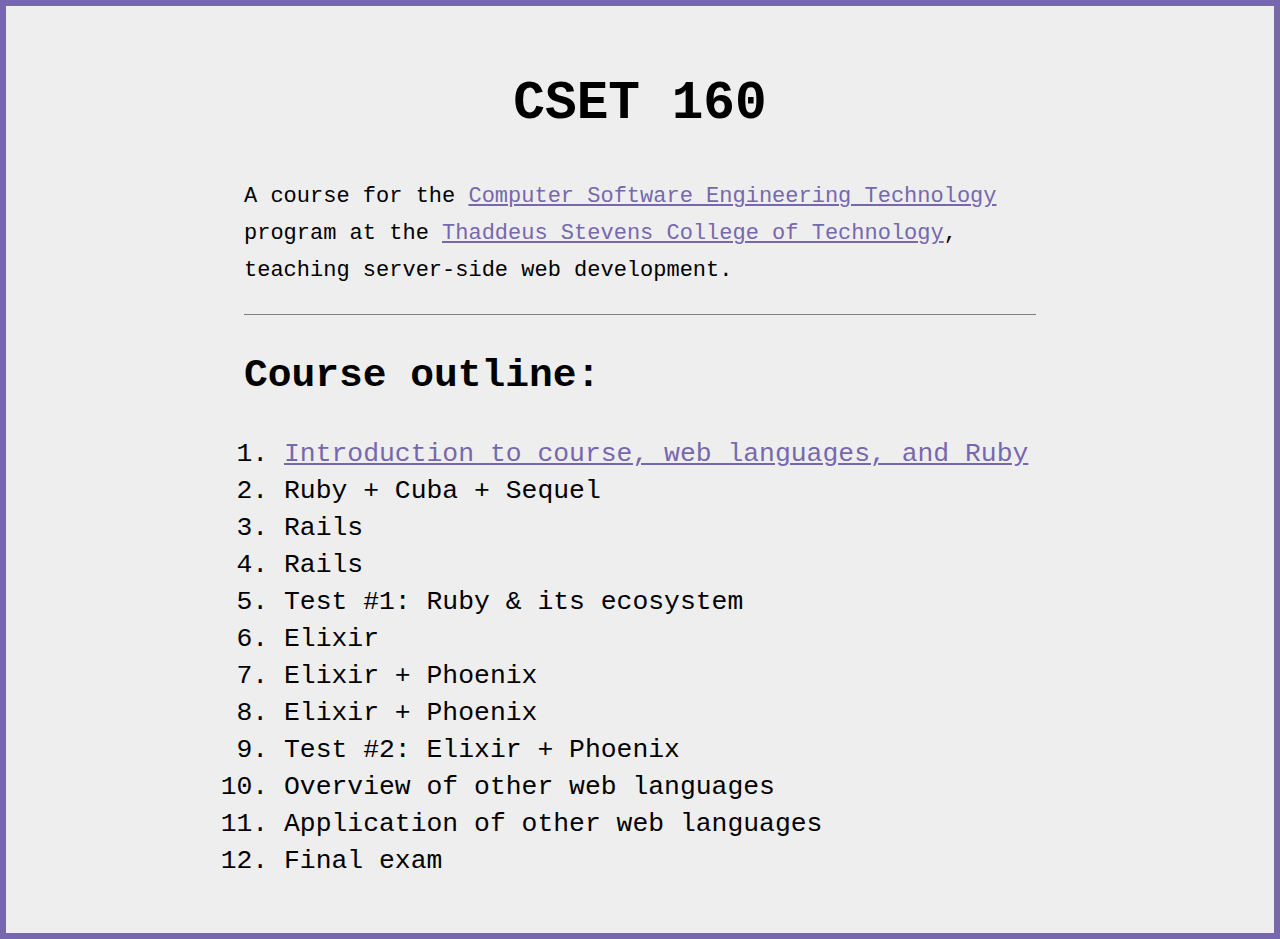
==== index.html @ 84d5a6b3 "Fill in slides for Session 1" ====
<!DOCTYPE html>
<html lang="en">
  <head>
    <meta http-equiv="Content-Type" content="text/html; charset=UTF-8">

    <meta name="viewport" content="width=device-width, initial-scale=1">
    <link rel="shortcut icon" href="favicon.png">

    <title>CSET 160: Web Dev 2</title>
    <meta name="description" content="Teaching server-side web development in two different languages to the students of Thaddeus Stevens College of Technology">

    <meta name="og:title" content="CSET 160: Web Dev 2">
    <meta name="og:description" content="Teaching server-side web development in two different languages to the students of Thaddeus Stevens College of Technology">
    <meta name="og:url" content="http://chadoh.com/cset">

    <meta name="twitter:card" content="summary">
    <meta name="twitter:creator" content="@chadoh">
    <meta name="twitter:title" content="CSET 160: Web Dev 2">
    <meta name="twitter:description" content="Teaching server-side web development in two different languages to the students of Thaddeus Stevens College of Technology">

    <style type="text/css">
      * { box-sizing: border-box }
      a { color: #7768AE }
      a:hover, a:focus { color: #E15554 }
      a:active { color: #3BB273 }
      html {
        font-family: monospace;
        font-size: calc(0.85em + 1vw);
        line-height: 1.4;
      }
      body {
        background-color: #eee;
        border: 0.25em solid #7768AE;
        margin: 0;
        min-height: 100vh;
        padding: 1em;
      }
      h1 { text-align: center }
      header, main {
        max-width: 30em;
        margin: 0 auto;
      }
      main { border-top: 1px solid gray }
    </style>
  </head>
  <body>
    <header>
      <h1>CSET 160</h1>
      <p><small>
        A course for the <a href="https://stevenscollege.edu/academics/associate-degrees/computer-software-engineering-technology/">Computer Software Engineering Technology</a> program at the <a href="https://stevenscollege.edu/">Thaddeus Stevens College of Technology</a>, teaching server-side web development.
      </small></p>
    </header>
    <main>
      <h2>Course outline:</h2>
      <ol>
        <li><a href="sessions/1/index.html">Introduction to course, web languages, and Ruby</a></li>
        <li>Ruby + Cuba + Sequel</li>
        <li>Rails</li>
        <li>Rails</li>
        <li>Test #1: Ruby &amp; its ecosystem</li>
        <li>Elixir</li>
        <li>Elixir + Phoenix</li>
        <li>Elixir + Phoenix</li>
        <li>Test #2: Elixir + Phoenix</li>
        <li>Overview of other web languages</li>
        <li>Application of other web languages</li>
        <li>Final exam</li>
      </ol>
    </main>
  </body>
</html>
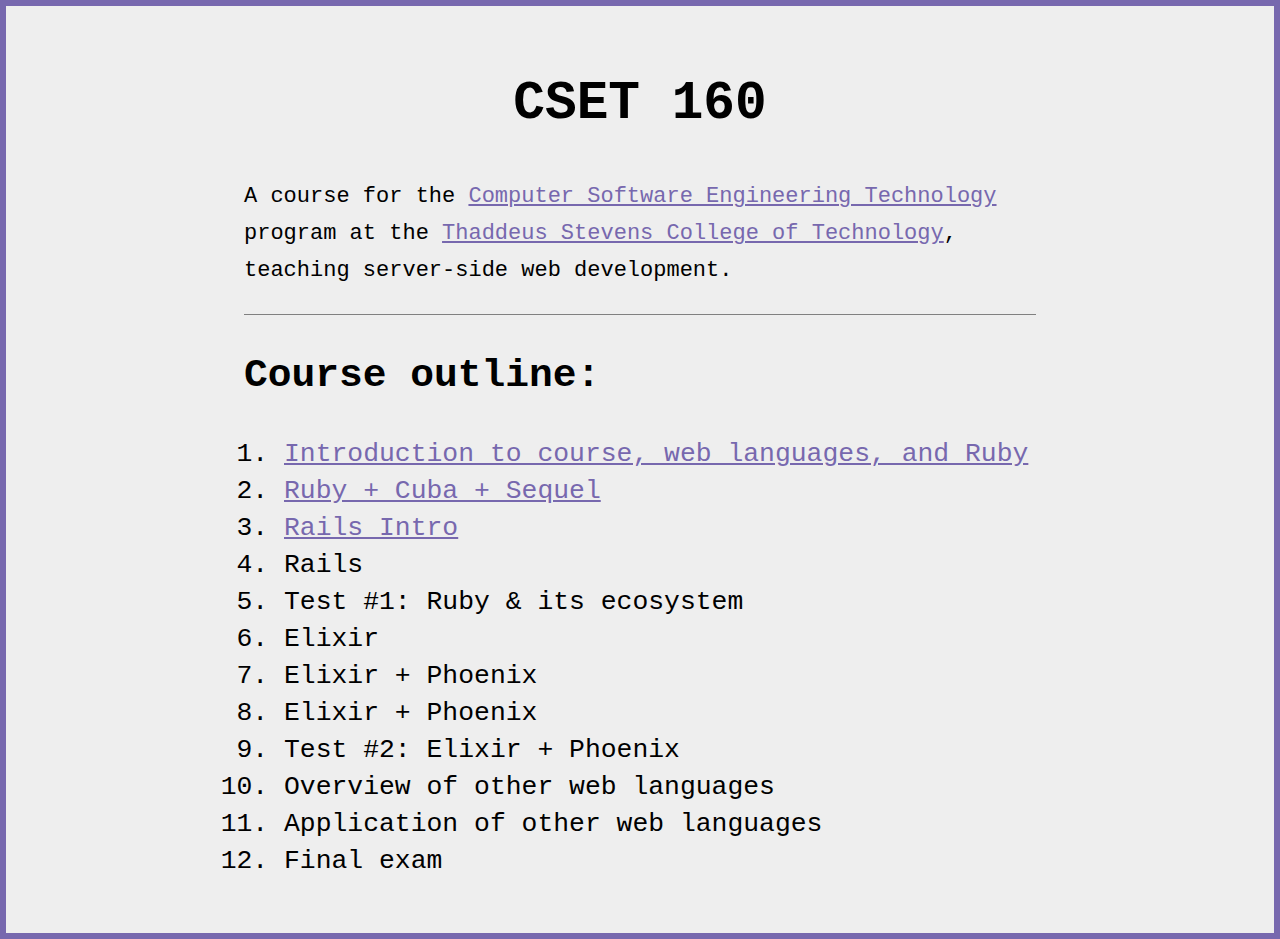
==== commit 6d6c66ab: "Add lesson 3" ====
--- a/index.html
+++ b/index.html
@@ -53,9 +53,9 @@
     <main>
       <h2>Course outline:</h2>
       <ol>
-        <li><a href="sessions/1/index.html">Introduction to course, web languages, and Ruby</a></li>
-        <li>Ruby + Cuba + Sequel</li>
-        <li>Rails</li>
+        <li><a href="sessions/1">Introduction to course, web languages, and Ruby</a></li>
+        <li><a href="sessions/2">Ruby + Cuba + Sequel</a></li>
+        <li><a href="sessions/3">Rails Intro</a></li>
         <li>Rails</li>
         <li>Test #1: Ruby &amp; its ecosystem</li>
         <li>Elixir</li>
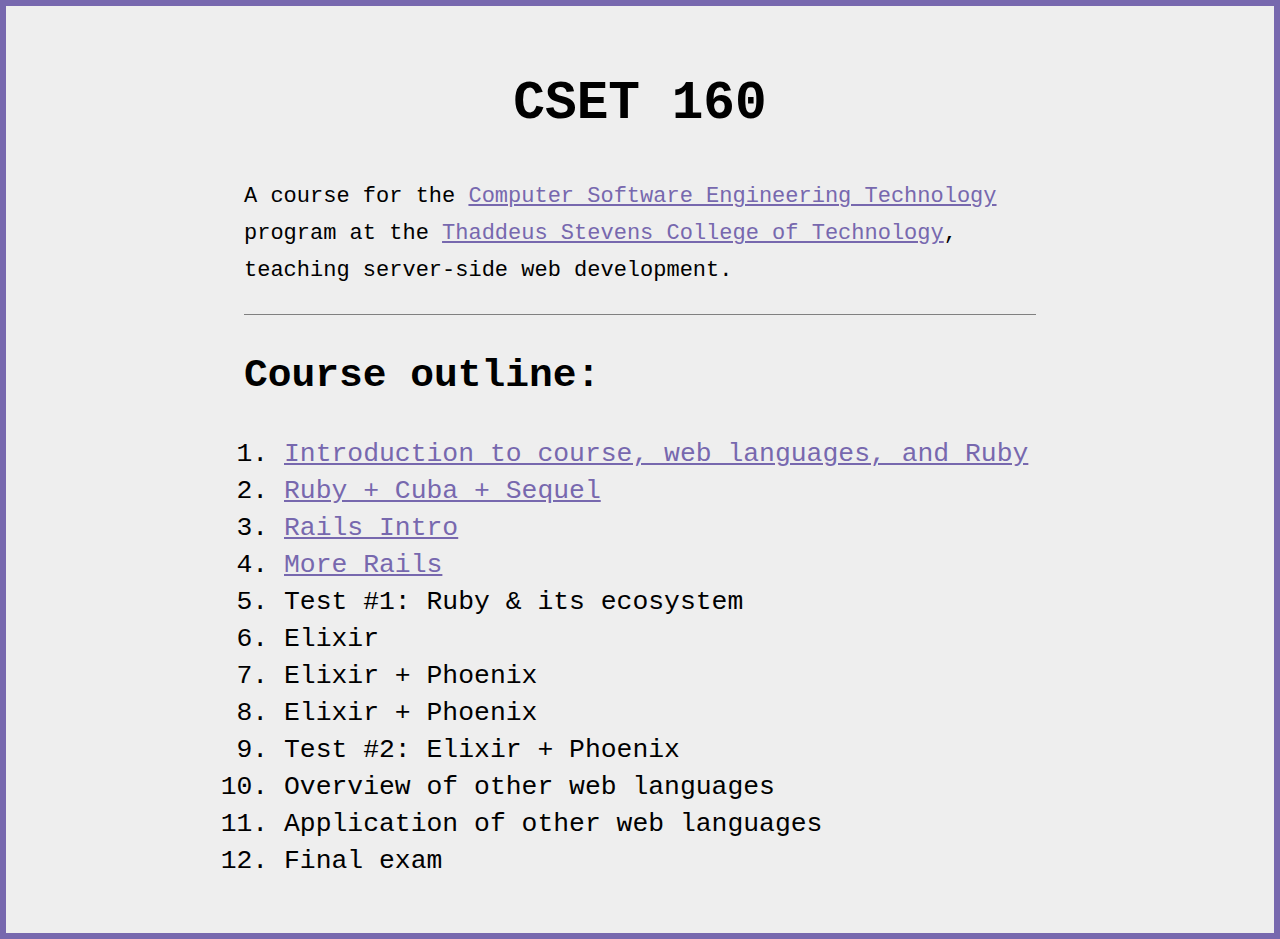
==== commit 07186262: "Add lesson 4" ====
--- a/index.html
+++ b/index.html
@@ -56,7 +56,7 @@
         <li><a href="sessions/1">Introduction to course, web languages, and Ruby</a></li>
         <li><a href="sessions/2">Ruby + Cuba + Sequel</a></li>
         <li><a href="sessions/3">Rails Intro</a></li>
-        <li>Rails</li>
+        <li><a href="sessions/4">More Rails</a></li>
         <li>Test #1: Ruby &amp; its ecosystem</li>
         <li>Elixir</li>
         <li>Elixir + Phoenix</li>
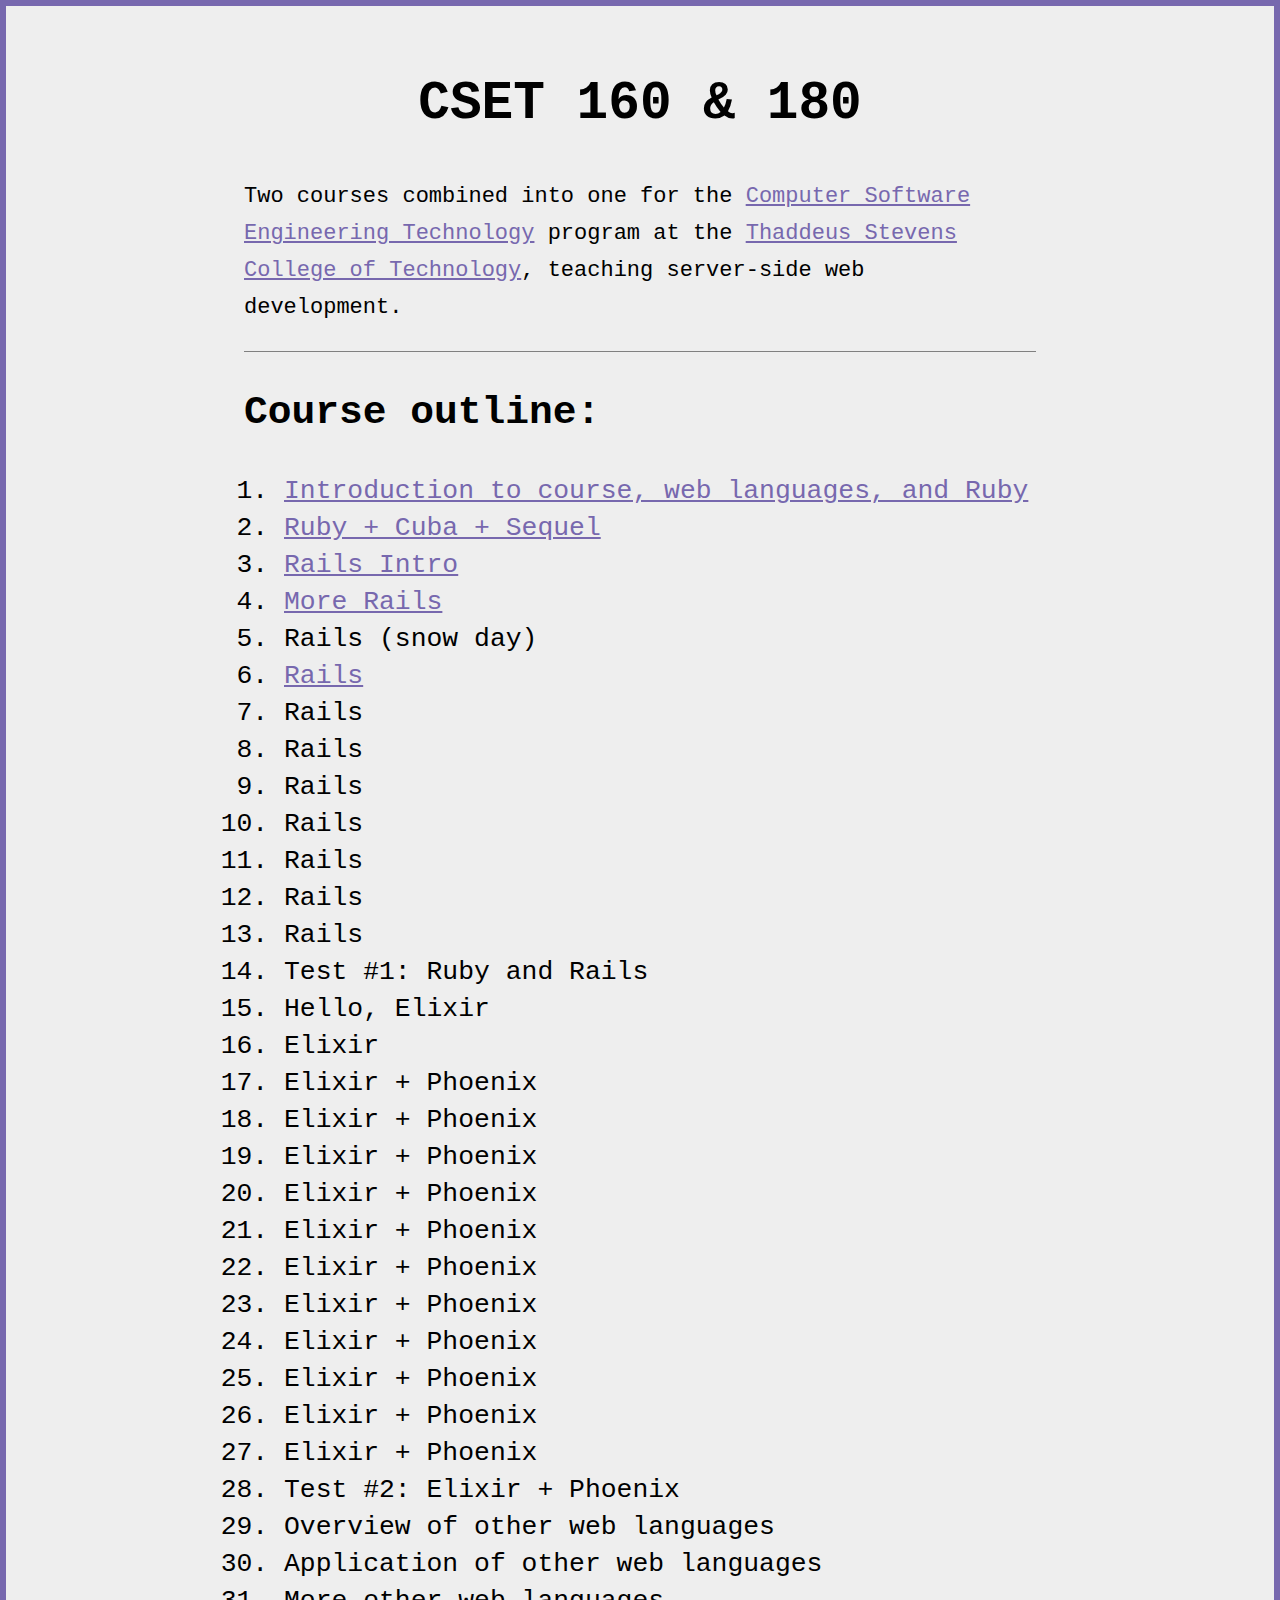
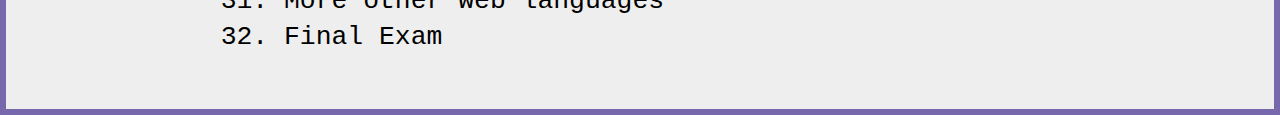
==== commit ddbb4297: "Expand outline; add slides for Session 6" ====
--- a/index.html
+++ b/index.html
@@ -6,7 +6,7 @@
     <meta name="viewport" content="width=device-width, initial-scale=1">
     <link rel="shortcut icon" href="favicon.png">
 
-    <title>CSET 160: Web Dev 2</title>
+    <title>CSET 160: Web Dev 2 &amp; CSET 180: Software Project 2</title>
     <meta name="description" content="Teaching server-side web development in two different languages to the students of Thaddeus Stevens College of Technology">
 
     <meta name="og:title" content="CSET 160: Web Dev 2">
@@ -45,9 +45,9 @@
   </head>
   <body>
     <header>
-      <h1>CSET 160</h1>
+      <h1>CSET 160 &amp; 180</h1>
       <p><small>
-        A course for the <a href="https://stevenscollege.edu/academics/associate-degrees/computer-software-engineering-technology/">Computer Software Engineering Technology</a> program at the <a href="https://stevenscollege.edu/">Thaddeus Stevens College of Technology</a>, teaching server-side web development.
+        Two courses combined into one for the <a href="https://stevenscollege.edu/academics/associate-degrees/computer-software-engineering-technology/">Computer Software Engineering Technology</a> program at the <a href="https://stevenscollege.edu/">Thaddeus Stevens College of Technology</a>, teaching server-side web development.
       </small></p>
     </header>
     <main>
@@ -57,14 +57,42 @@
         <li><a href="sessions/2">Ruby + Cuba + Sequel</a></li>
         <li><a href="sessions/3">Rails Intro</a></li>
         <li><a href="sessions/4">More Rails</a></li>
-        <li>Test #1: Ruby &amp; its ecosystem</li>
+
+        <li>Rails (snow day)</li>
+        <li><a href="sessions/6">Rails</a></li>
+        <li>Rails</li>
+        <li>Rails</li>
+
+        <li>Rails</li>
+        <li>Rails</li>
+        <li>Rails</li>
+        <li>Rails</li>
+
+        <li>Rails</li>
+        <li>Test #1: Ruby and Rails</li>
+
+        <li>Hello, Elixir</li>
         <li>Elixir</li>
         <li>Elixir + Phoenix</li>
         <li>Elixir + Phoenix</li>
+
+        <li>Elixir + Phoenix</li>
+        <li>Elixir + Phoenix</li>
+        <li>Elixir + Phoenix</li>
+        <li>Elixir + Phoenix</li>
+
+        <li>Elixir + Phoenix</li>
+        <li>Elixir + Phoenix</li>
+        <li>Elixir + Phoenix</li>
+        <li>Elixir + Phoenix</li>
+
+        <li>Elixir + Phoenix</li>
         <li>Test #2: Elixir + Phoenix</li>
+
         <li>Overview of other web languages</li>
         <li>Application of other web languages</li>
-        <li>Final exam</li>
+        <li>More other web languages</li>
+        <li>Final Exam</li>
       </ol>
     </main>
   </body>
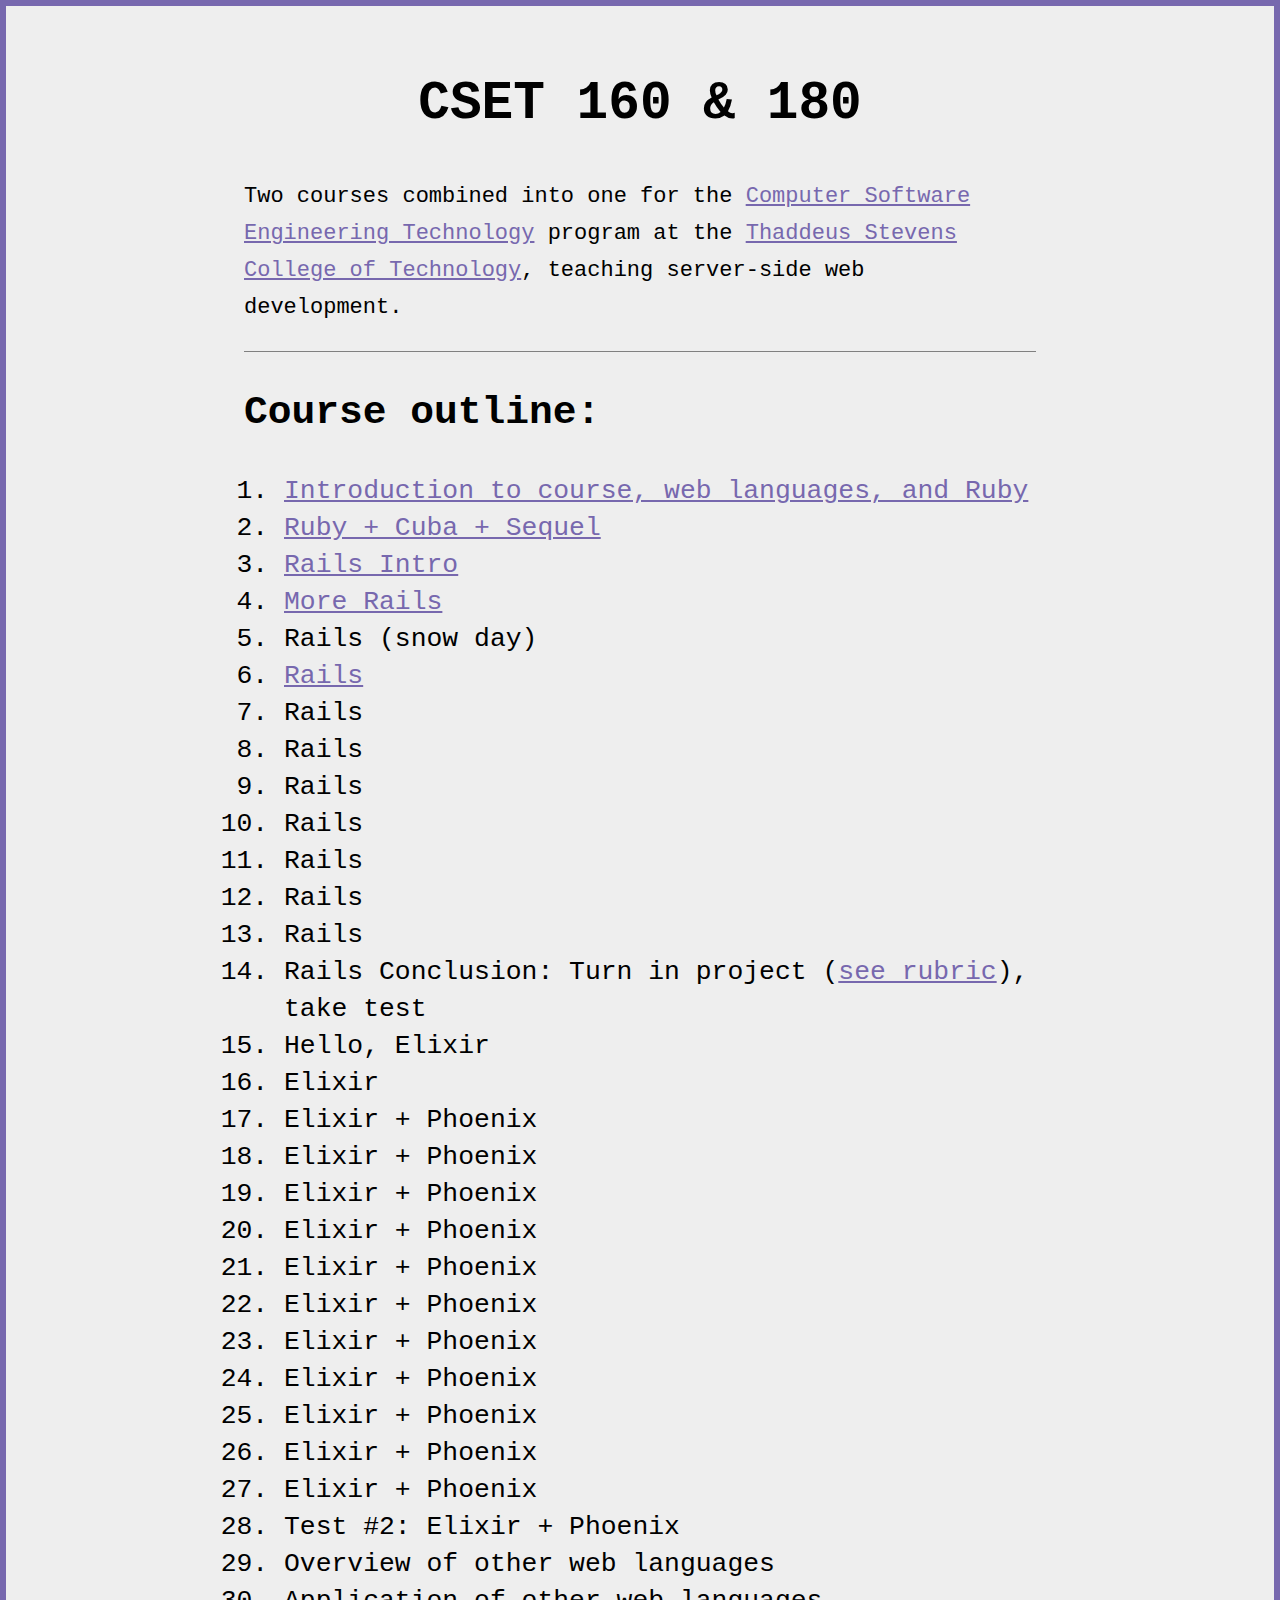
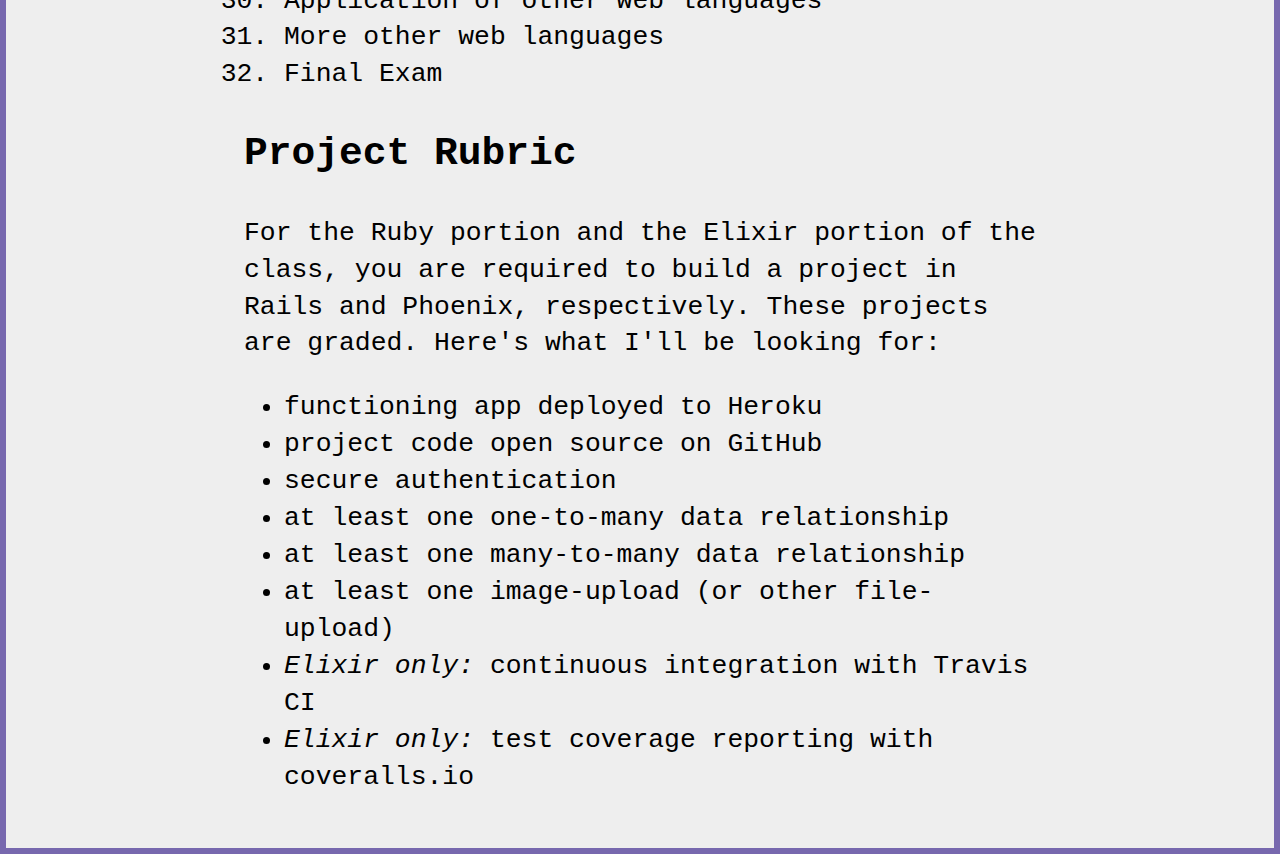
==== commit e0873521: "Add rubric for software projects" ====
--- a/index.html
+++ b/index.html
@@ -69,7 +69,7 @@
         <li>Rails</li>
 
         <li>Rails</li>
-        <li>Test #1: Ruby and Rails</li>
+        <li>Rails Conclusion: Turn in project (<a href="#rubric">see rubric</a>), take test</li>
 
         <li>Hello, Elixir</li>
         <li>Elixir</li>
@@ -94,6 +94,22 @@
         <li>More other web languages</li>
         <li>Final Exam</li>
       </ol>
+      <h2 id="rubric">Project Rubric</h2>
+      <p>
+        For the Ruby portion and the Elixir portion of the class, you are
+        required to build a project in Rails and Phoenix, respectively. These
+        projects are graded. Here's what I'll be looking for:
+      </p>
+      <ul>
+        <li>functioning app deployed to Heroku</li>
+        <li>project code open source on GitHub</li>
+        <li>secure authentication</li>
+        <li>at least one one-to-many data relationship</li>
+        <li>at least one many-to-many data relationship</li>
+        <li>at least one image-upload (or other file-upload)</li>
+        <li><em>Elixir only:</em> continuous integration with Travis CI</li>
+        <li><em>Elixir only:</em> test coverage reporting with coveralls.io</li>
+      </ul>
     </main>
   </body>
 </html>
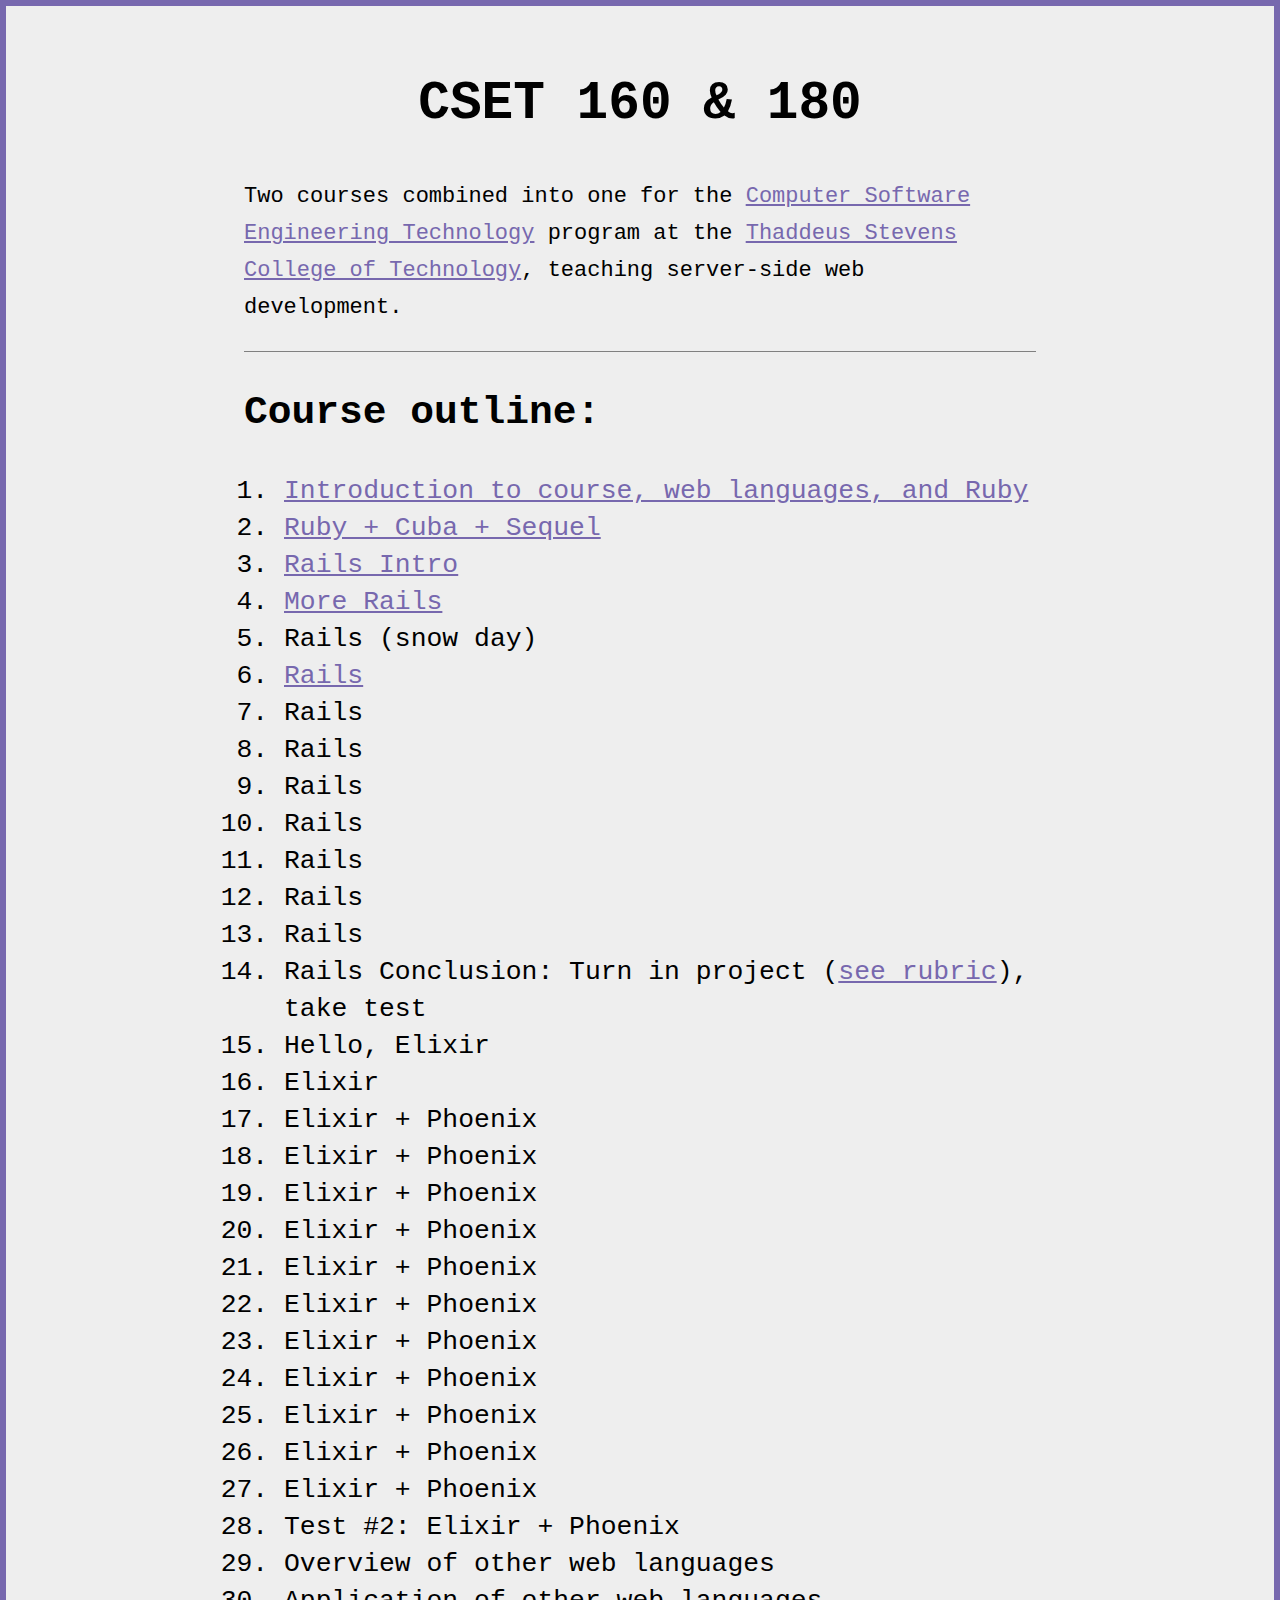
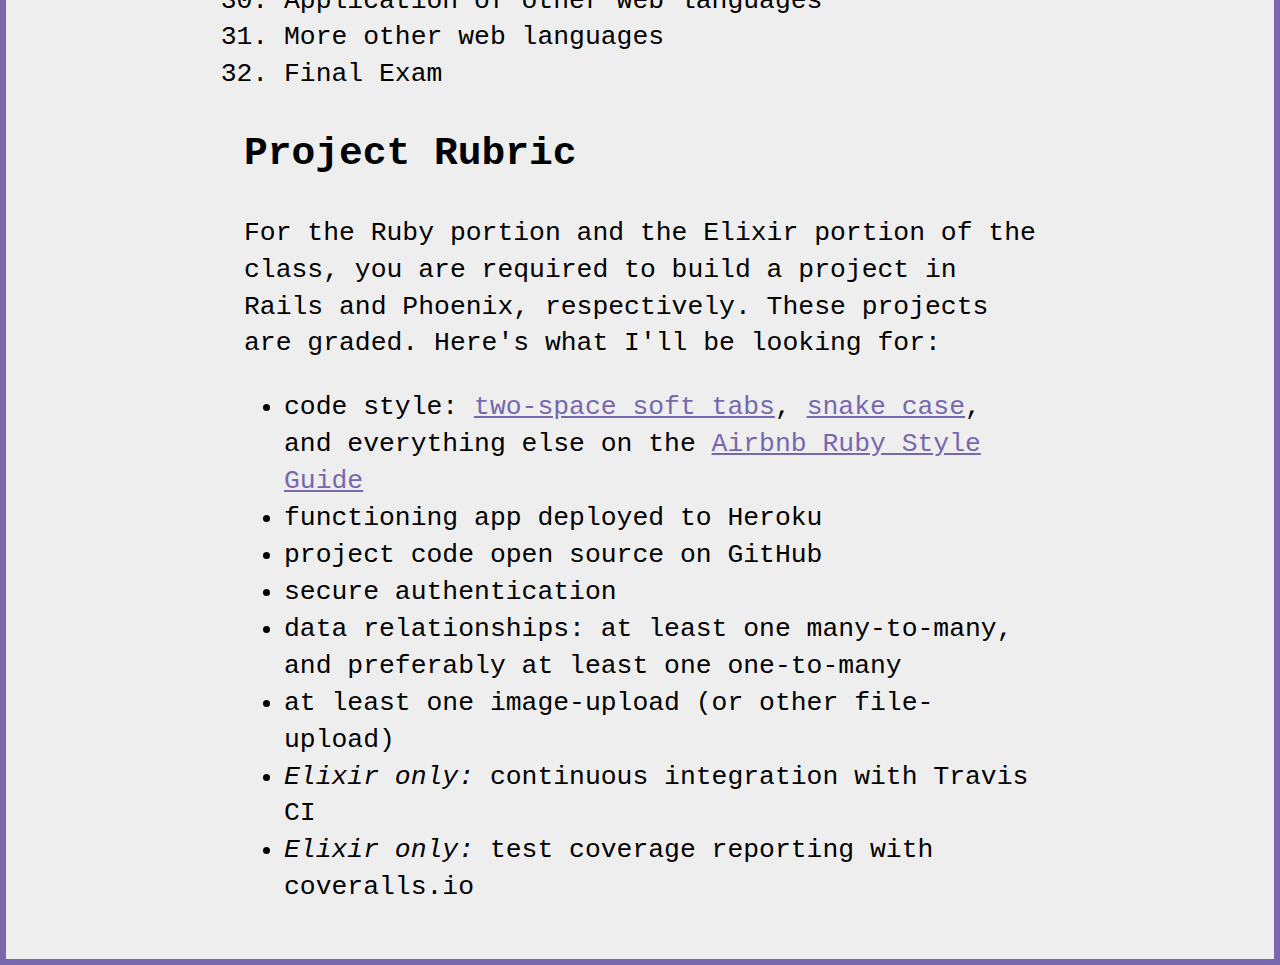
==== commit f3948ed6: "Add "code styles" to rubric" ====
--- a/index.html
+++ b/index.html
@@ -101,11 +101,17 @@
         projects are graded. Here's what I'll be looking for:
       </p>
       <ul>
+        <li>
+          code style:
+          <a href="https://github.com/airbnb/ruby#indentation">two-space soft tabs</a>,
+          <a href="https://github.com/airbnb/ruby#naming">snake_case</a>,
+          and everything else on the
+          <a href="https://github.com/airbnb/ruby#naming">Airbnb Ruby Style Guide</a>
+        </li>
         <li>functioning app deployed to Heroku</li>
         <li>project code open source on GitHub</li>
         <li>secure authentication</li>
-        <li>at least one one-to-many data relationship</li>
-        <li>at least one many-to-many data relationship</li>
+        <li>data relationships: at least one many-to-many, and preferably at least one one-to-many</li>
         <li>at least one image-upload (or other file-upload)</li>
         <li><em>Elixir only:</em> continuous integration with Travis CI</li>
         <li><em>Elixir only:</em> test coverage reporting with coveralls.io</li>
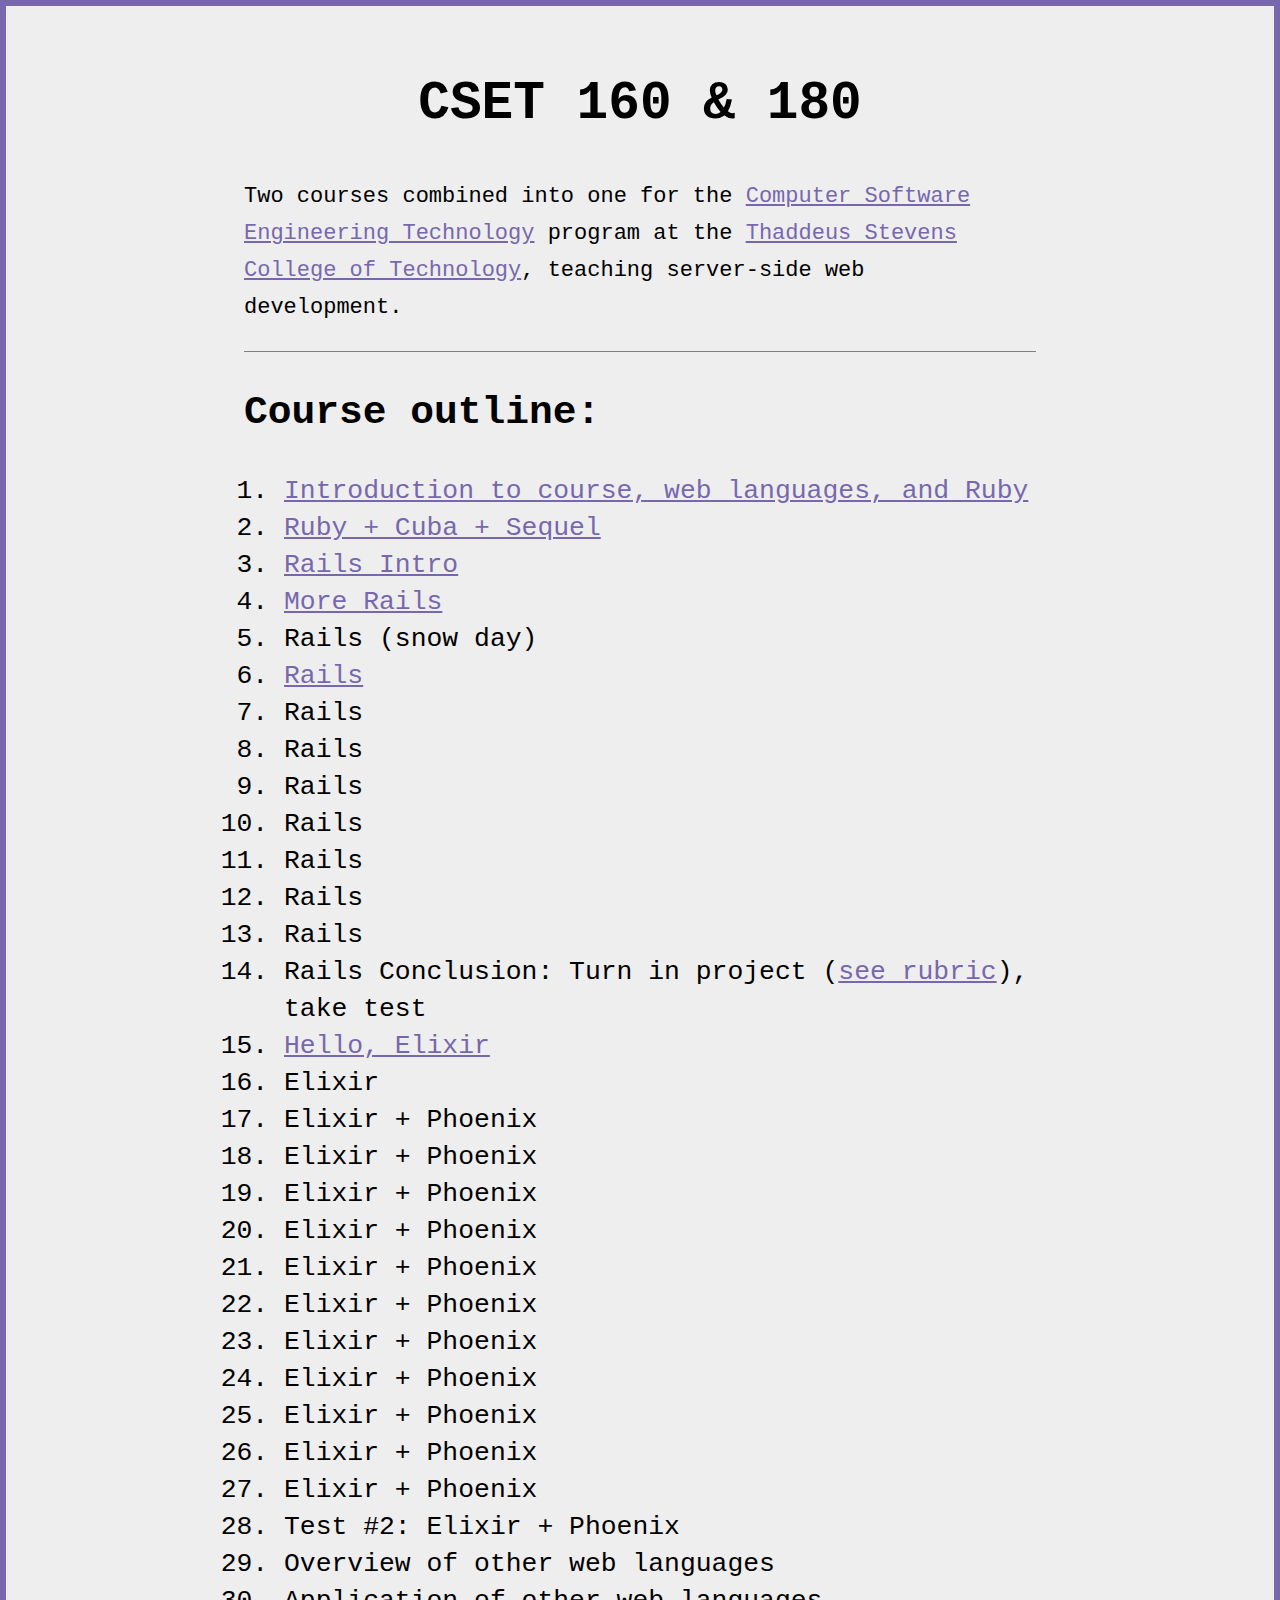
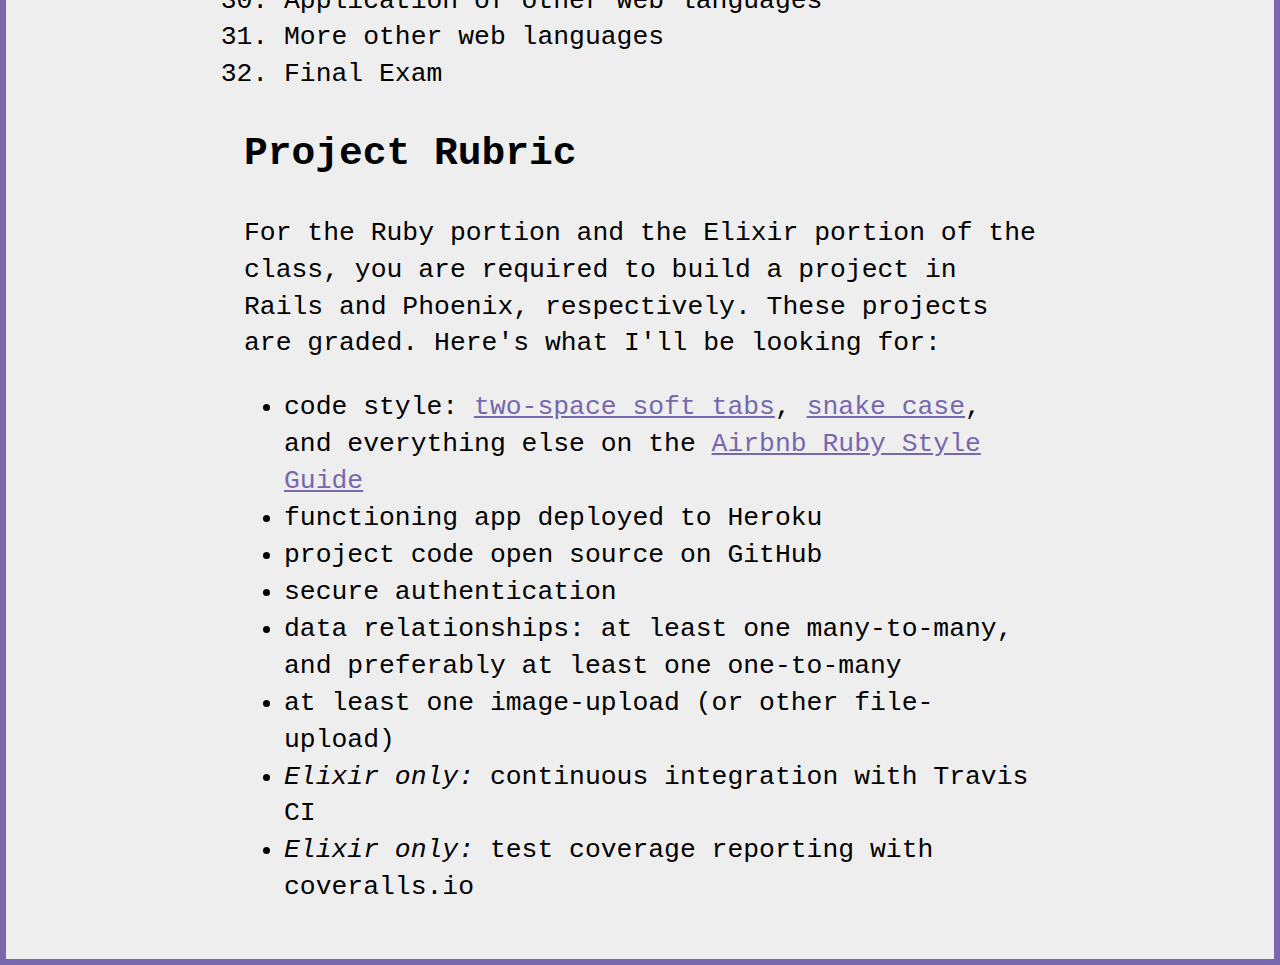
==== commit 422236d5: "Add Ruby Exam Review slides" ====
--- a/index.html
+++ b/index.html
@@ -71,7 +71,7 @@
         <li>Rails</li>
         <li>Rails Conclusion: Turn in project (<a href="#rubric">see rubric</a>), take test</li>
 
-        <li>Hello, Elixir</li>
+        <li><a href="sessions/15">Hello, Elixir</a></li>
         <li>Elixir</li>
         <li>Elixir + Phoenix</li>
         <li>Elixir + Phoenix</li>
